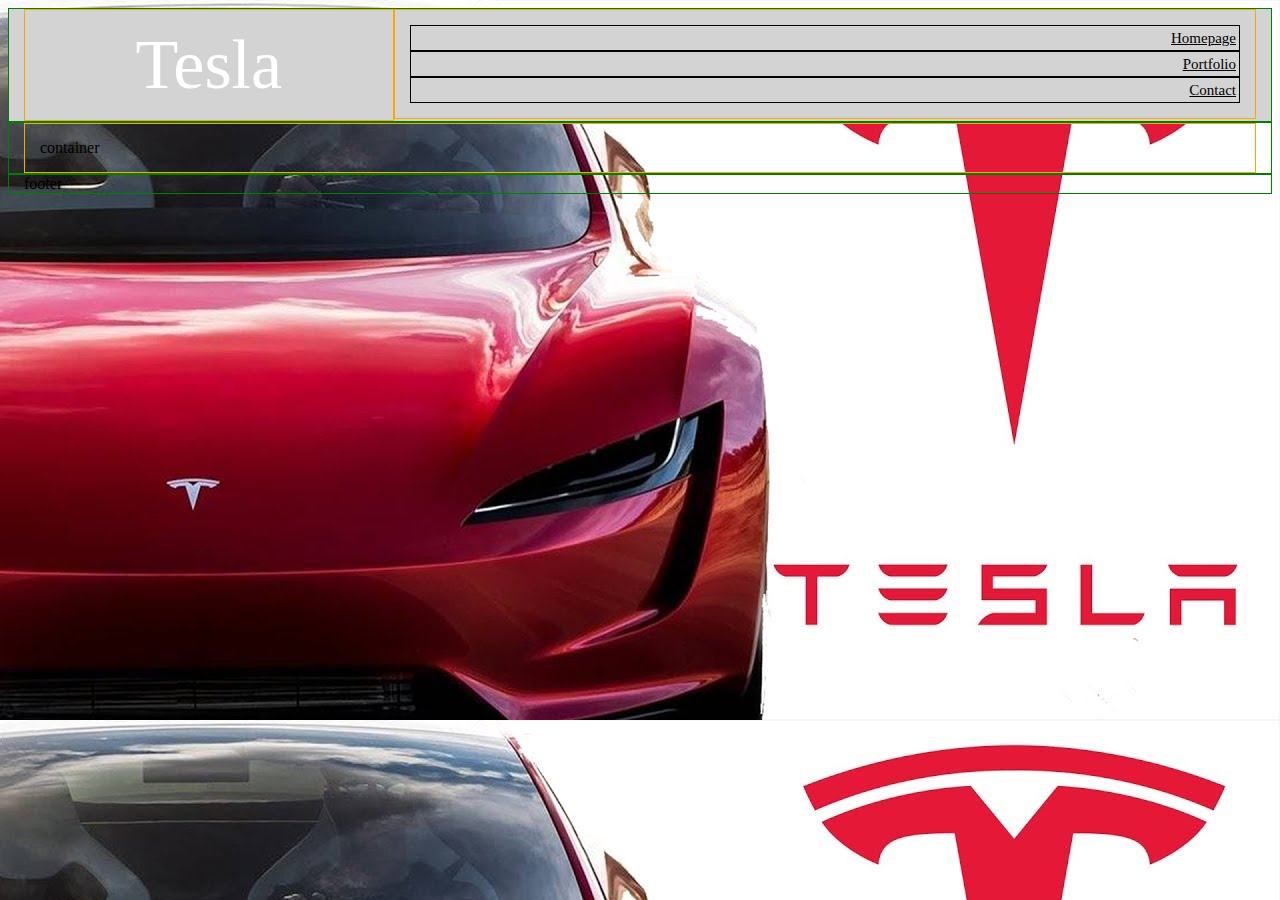
==== contact.html @ 08e48f25 "11/25/2018" ====
<!doctype html>
<html lang="en">
<head>
    <meta charset="UTF-8">
    <meta name="viewport" content="width=device-width, initial-scale=1.0">
    <link rel="stylesheet" href="assets/css/styles.css">
    <title></title>
</head>

<body>

    <header class="container header-box">
        <div class="row">
            <div class="col-3 text-center">
                <div class="tesla">Tesla</div>
            </div>
            <nav>
                <div class="col-7 text-right link-box">
                <div class="links"><a href="index.html">Homepage</a></div>
                <div class="links"><a href="portfolio.html">Portfolio</a></div>
                <div class="links"><a href="contact.html">Contact</a></div>
                </div>
            </nav>
        </div>
    </header>

    <div class="container">
        <div class="row">
            <div class="col-10">
                container
            </div>
        </div>
    </div>

    <footer class="container">
        <div class="row">
            footer
        </div>
    </footer>

</body>
</html>
---- assets/css/styles.css ----
* {
    box-sizing: border-box;
}

body {
    background-image: url(../images/background-img.jpg);
    background-size: cover;
}

.container {
    width: 100%;
    padding-right: 15px;
    padding-left: 15px;
    margin-right: auto;
    margin-left: auto;
    border: 1px solid green;
}

.row::after {
    content: "";
    clear: both;
    display: table;
}

[class*="col-"] {
    float: left;
    padding: 15px;
    border: 1px solid red;
}

.col-1 {
    width: 10%;
    border: 1px solid orange;
}

.col-2 {
    width: 20%;
    border: 1px solid orange;
}

.col-3 {
    width: 30%;
    border: 1px solid orange;
}

.col-4 {
    width: 40%;
    border: 1px solid orange;
}

.col-5 {
    width: 50%;
    border: 1px solid orange;
}

.col-6 {
    width: 60%;
    border: 1px solid orange;
}

.col-7 {
    width: 70%;
    border: 1px solid orange;
}

.col-8 {
    width: 80%;
    border: 1px solid orange;
}

.col-9 {
    width: 90%;
    border: 1px solid orange;
}

.col-10 {
    width: 100%;
    border: 1px solid orange;
}

.text-center {
    text-align: center;
}

.text-right {
    text-align: right;
}

/*
Top Page
*/

.header-box {
    background: lightgray;
}

.tesla {
    font-size: 70px;
    color: white;
}

.links {
    border: 1px solid black;
    padding: 3px;
}

a {
    color: black;
    font-size: 15px;
}

a:hover {
    color: red;
    font-size: 20px;
}

/*
Content
*/

.content-box {
    margin-top: 40px;
}

.img-tesla {
    width: 400px;
    height: 400px;
}

.tesla-info {
    margin-top: 30px;
}

.tesla-hov:hover {
    background-color: black;
    color: white;
    font-size: 20px;
}

/*
Content
*/

.footer-box {
    background-color: lightgray;
}
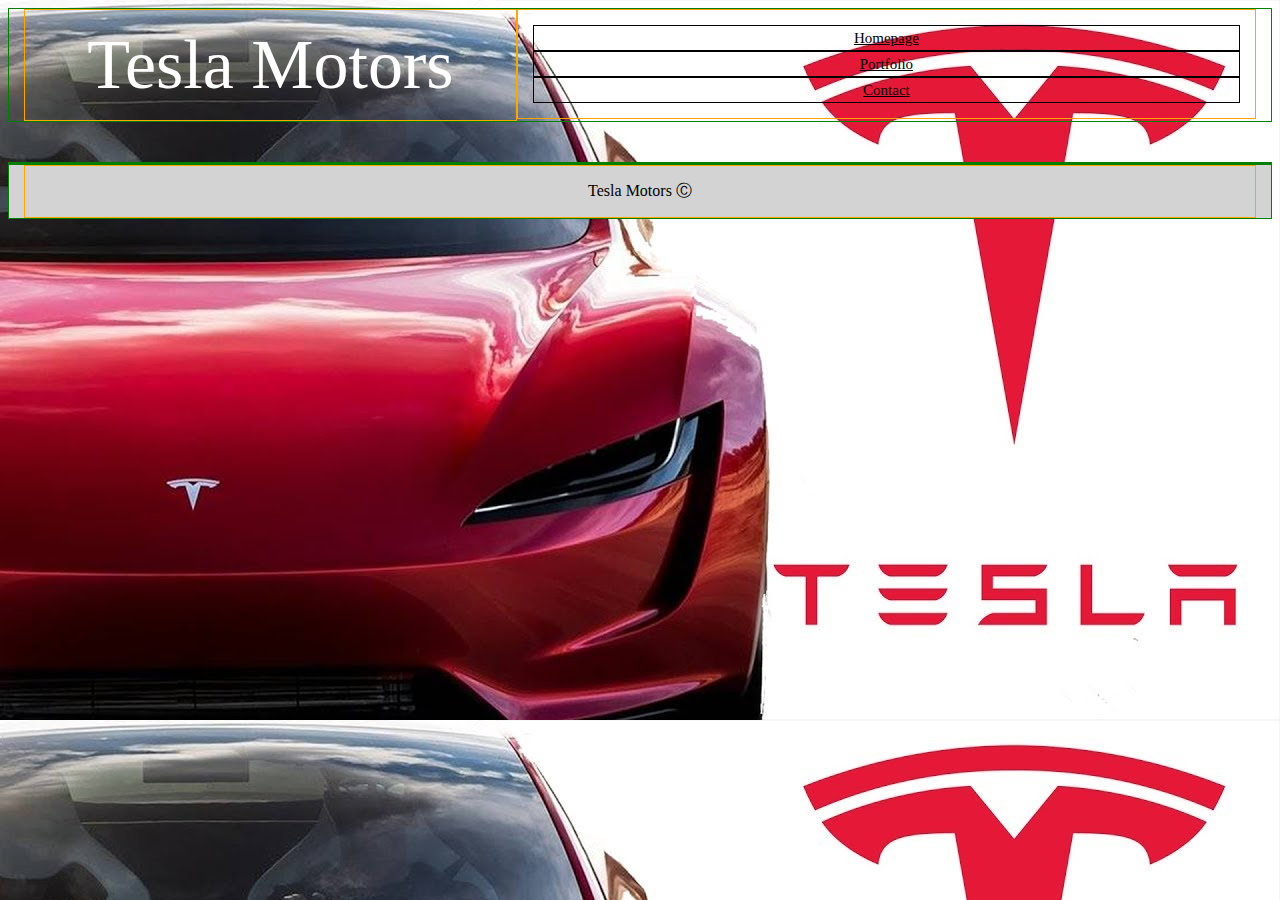
==== commit 3baa2f01: "11/25/2018" ====
--- a/contact.html
+++ b/contact.html
@@ -1,5 +1,6 @@
 <!doctype html>
 <html lang="en">
+
 <head>
     <meta charset="UTF-8">
     <meta name="viewport" content="width=device-width, initial-scale=1.0">
@@ -9,34 +10,33 @@
 
 <body>
 
-    <header class="container header-box">
+    <header class="container">
         <div class="row">
-            <div class="col-3 text-center">
-                <div class="tesla">Tesla</div>
+            <div class="col-4 text-center">
+                <div class="tesla">Tesla Motors</div>
             </div>
             <nav>
-                <div class="col-7 text-right link-box">
-                <div class="links"><a href="index.html">Homepage</a></div>
-                <div class="links"><a href="portfolio.html">Portfolio</a></div>
-                <div class="links"><a href="contact.html">Contact</a></div>
+                <div class="col-6 text-center link-box">
+                    <div class="links"><a href="index.html">Homepage</a></div>
+                    <div class="links"><a href="portfolio.html">Portfolio</a></div>
+                    <div class="links"><a href="contact.html">Contact</a></div>
                 </div>
             </nav>
         </div>
     </header>
 
-    <div class="container">
-        <div class="row">
-            <div class="col-10">
-                container
-            </div>
-        </div>
+    <div class="container content-box">
+
     </div>
 
-    <footer class="container">
+    <footer class="container footer-box">
         <div class="row">
-            footer
+            <div class="col-10 text-center">
+                Tesla Motors &#9400;
+            </div>
         </div>
     </footer>
 
 </body>
+
 </html>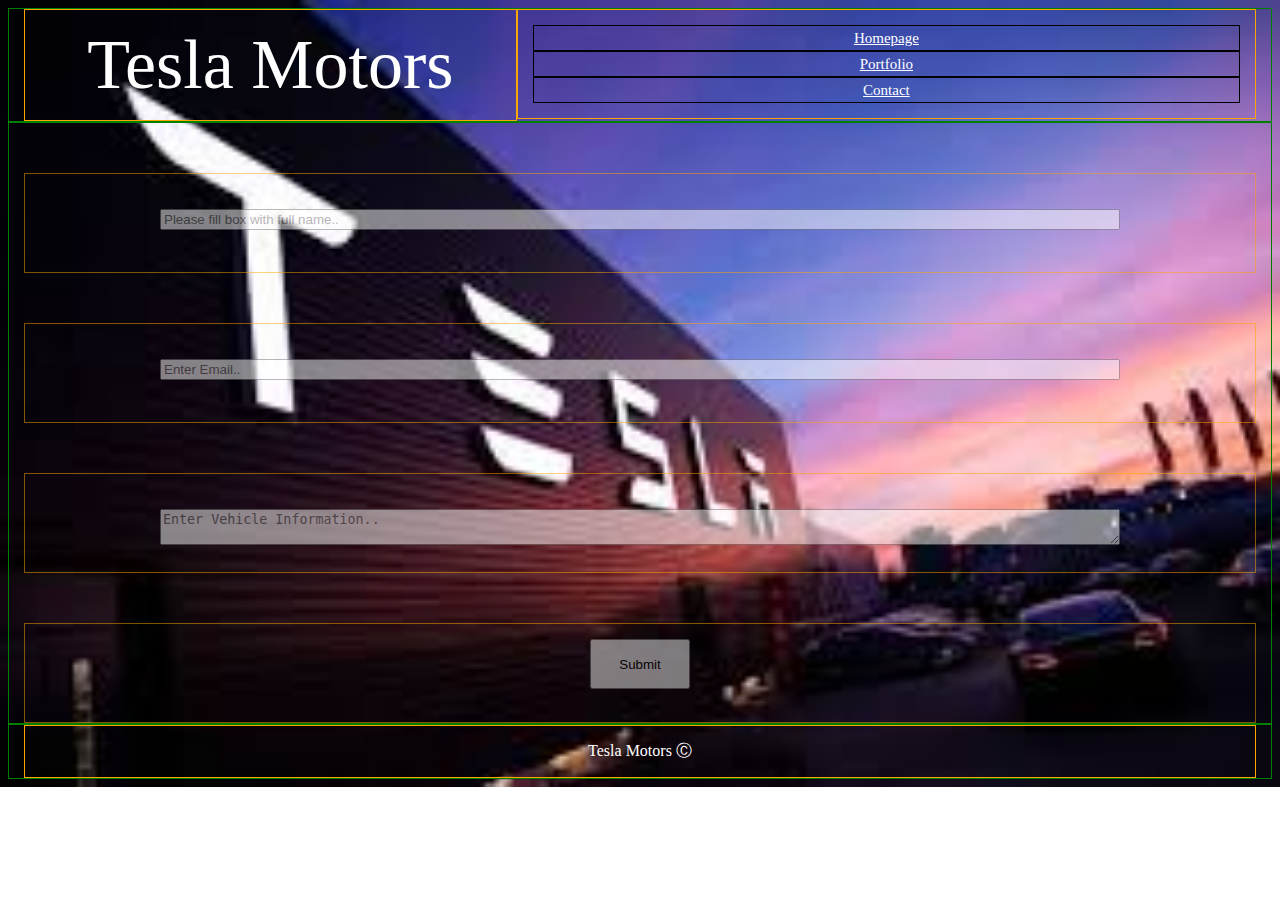
==== commit 6de1c0b1: "11/25/2018" ====
--- a/contact.html
+++ b/contact.html
@@ -4,7 +4,7 @@
 <head>
     <meta charset="UTF-8">
     <meta name="viewport" content="width=device-width, initial-scale=1.0">
-    <link rel="stylesheet" href="assets/css/styles.css">
+    <link rel="stylesheet" href="assets/css/styles-contact.css">
     <title></title>
 </head>
 
@@ -25,8 +25,35 @@
         </div>
     </header>
 
-    <div class="container content-box">
-
+    <div class="container">
+        <div class="row">
+            <div class="col-10 form-box text-center">
+                <form>
+                    <input class="info-box" type="text" name="FullName" placeholder="Please fill box with full name..">
+                </form>
+            </div>
+        </div>
+        <div class="row">
+            <div class="col-10 form-box text-center">
+                <form>
+                    <input class="info-box" type="email" name="email" placeholder="Enter Email..">   
+                </form>
+            </div>
+        </div>
+        <div class="row">
+            <div class="col-10 form-box text-center">
+                <form>
+                    <textarea class="info-box" id="subject" name="subject" placeholder="Enter Vehicle Information.."></textarea>
+                </form>
+            </div>    
+        </div>
+        <div class="row">
+            <div class="col-10 form-box text-center">
+                <form>
+                    <input class="submit-btn" type="submit" value="Submit">
+                </form>
+            </div>
+        </div>
     </div>
 
     <footer class="container footer-box">
--- a/assets/css/styles-contact.css
+++ b/assets/css/styles-contact.css
@@ -0,0 +1,154 @@
+* {
+    box-sizing: border-box;
+}
+
+body {
+    background-image: url(../images/background-contact.jpg);
+    background-size: cover;
+    background-repeat: no-repeat;
+}
+
+.container {
+    width: 100%;
+    padding-right: 15px;
+    padding-left: 15px;
+    margin-right: auto;
+    margin-left: auto;
+    border: 1px solid green;
+}
+
+.row::after {
+    content: "";
+    clear: both;
+    display: table;
+}
+
+[class*="col-"] {
+    float: left;
+    padding: 15px;
+    border: 1px solid red;
+}
+
+.col-1 {
+    width: 10%;
+    border: 1px solid orange;
+}
+
+.col-2 {
+    width: 20%;
+    border: 1px solid orange;
+}
+
+.col-3 {
+    width: 30%;
+    border: 1px solid orange;
+}
+
+.col-4 {
+    width: 40%;
+    border: 1px solid orange;
+}
+
+.col-5 {
+    width: 50%;
+    border: 1px solid orange;
+}
+
+.col-6 {
+    width: 60%;
+    border: 1px solid orange;
+}
+
+.col-7 {
+    width: 70%;
+    border: 1px solid orange;
+}
+
+.col-8 {
+    width: 80%;
+    border: 1px solid orange;
+}
+
+.col-9 {
+    width: 90%;
+    border: 1px solid orange;
+}
+
+.col-10 {
+    width: 100%;
+    border: 1px solid orange;
+}
+
+.text-center {
+    text-align: center;
+}
+
+.text-right {
+    text-align: right;
+}
+
+/*
+Top Page
+*/
+
+.header-box {
+    background: lightgray;
+}
+
+.tesla {
+    font-size: 70px;
+    color: white;
+}
+
+.links {
+    border: 1px solid black;
+    padding: 3px;
+}
+
+a {
+    color: white;
+    font-size: 15px;
+}
+
+a:hover {
+    color: red;
+    font-size: 20px;
+}
+
+/*
+Content
+*/
+
+.form-box {
+    height: 100px;
+    margin-top: 50px;
+    opacity: 0.5;
+}
+
+.info-box {
+    width: 80%;
+    margin-top: 20px;
+}
+
+.info-box:hover {
+    font-weight: bold;
+    padding: 5px;
+}
+
+.submit-btn {
+    height: 50px;
+    width: 100px;
+}
+
+.submit-btn:hover {
+    background-color: red;
+    font-weight: bold;
+}
+
+/*
+Footer
+*/
+
+.footer-box {
+    color: white;
+}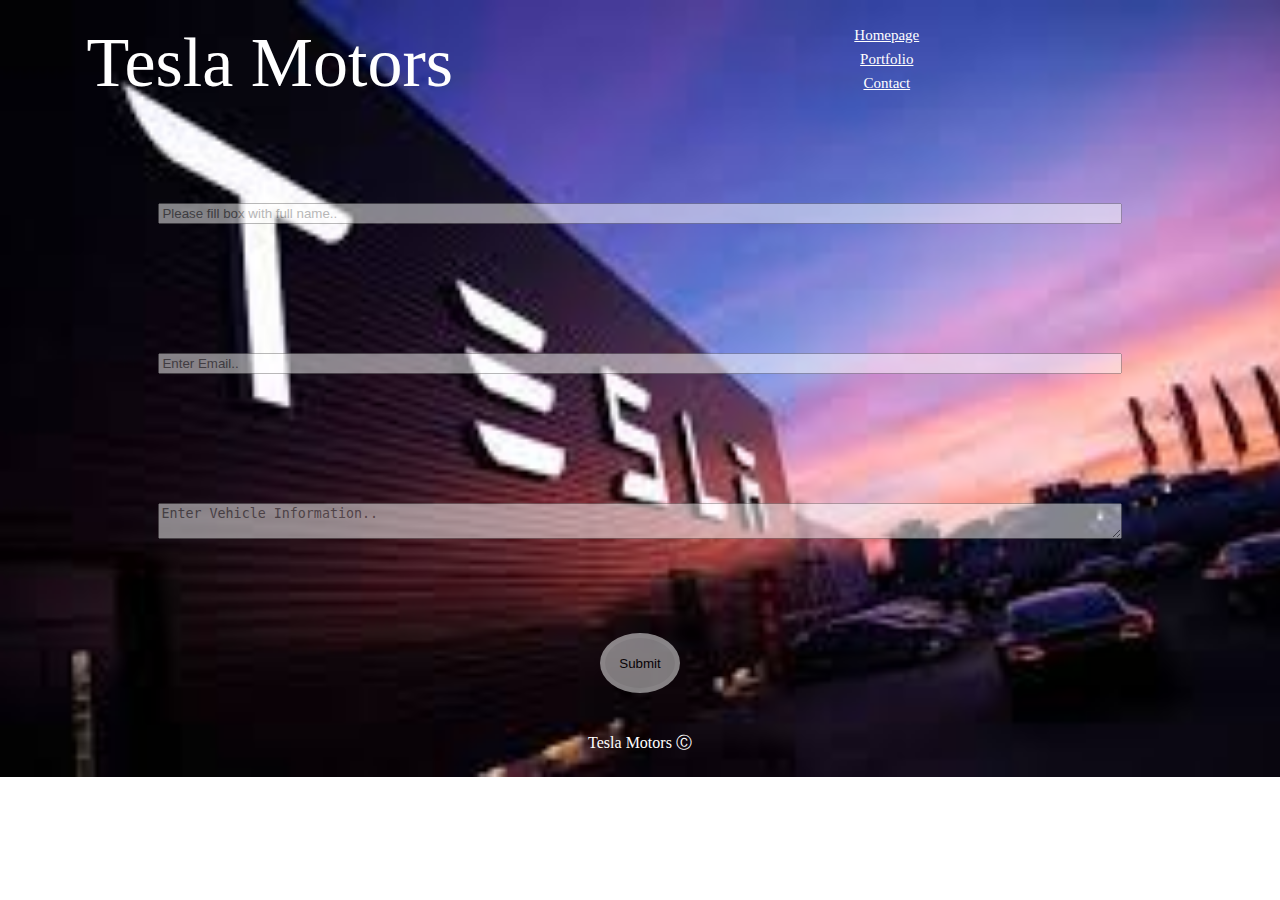
==== commit e4a30f83: "11/26/2018" ====
--- a/contact.html
+++ b/contact.html
@@ -5,18 +5,18 @@
     <meta charset="UTF-8">
     <meta name="viewport" content="width=device-width, initial-scale=1.0">
     <link rel="stylesheet" href="assets/css/styles-contact.css">
-    <title></title>
+    <title>Contact</title>
 </head>
 
 <body>
 
     <header class="container">
         <div class="row">
-            <div class="col-4 text-center">
+            <div class="col-4 collapse-10 text-center">
                 <div class="tesla">Tesla Motors</div>
             </div>
             <nav>
-                <div class="col-6 text-center link-box">
+                <div class="col-6 collapse-10 text-center link-box">
                     <div class="links"><a href="index.html">Homepage</a></div>
                     <div class="links"><a href="portfolio.html">Portfolio</a></div>
                     <div class="links"><a href="contact.html">Contact</a></div>
--- a/assets/css/styles-contact.css
+++ b/assets/css/styles-contact.css
@@ -14,7 +14,6 @@
     padding-left: 15px;
     margin-right: auto;
     margin-left: auto;
-    border: 1px solid green;
 }
 
 .row::after {
@@ -26,57 +25,46 @@
 [class*="col-"] {
     float: left;
     padding: 15px;
-    border: 1px solid red;
 }
 
 .col-1 {
     width: 10%;
-    border: 1px solid orange;
 }
 
 .col-2 {
     width: 20%;
-    border: 1px solid orange;
 }
 
 .col-3 {
     width: 30%;
-    border: 1px solid orange;
 }
 
 .col-4 {
     width: 40%;
-    border: 1px solid orange;
 }
 
 .col-5 {
     width: 50%;
-    border: 1px solid orange;
 }
 
 .col-6 {
     width: 60%;
-    border: 1px solid orange;
 }
 
 .col-7 {
     width: 70%;
-    border: 1px solid orange;
 }
 
 .col-8 {
     width: 80%;
-    border: 1px solid orange;
 }
 
 .col-9 {
     width: 90%;
-    border: 1px solid orange;
 }
 
 .col-10 {
     width: 100%;
-    border: 1px solid orange;
 }
 
 .text-center {
@@ -101,7 +89,6 @@
 }
 
 .links {
-    border: 1px solid black;
     padding: 3px;
 }
 
@@ -136,8 +123,11 @@
 }
 
 .submit-btn {
-    height: 50px;
-    width: 100px;
+    height: 60px;
+    width: 80px;
+    border: 5px solid white;
+    border-radius: 50%;
+    
 }
 
 .submit-btn:hover {
@@ -151,4 +141,62 @@
 
 .footer-box {
     color: white;
-}+}
+
+/*
+Media screen
+*/
+
+@media screen and (max-width: 980px) {
+
+    .container {
+        width: 100%;
+    }
+    
+    .collapse-10 {
+        float: left;
+        clear: both;
+        width: 100%;
+    }
+    
+    .img-tesla {
+        width: 100%;
+    }
+    
+    }
+    
+    @media screen and (max-width: 768px) {
+    
+    .container {
+        width: 100%;
+    }
+    
+    .collapse-10 {
+        float: left;
+        clear: both;
+        width: 100%;
+    }
+    
+    .img-tesla {
+        width: 100%;
+    }
+        
+    }
+    
+    @media screen and (max-width: 640px) {
+    
+    .container {
+        width: 100%;
+    }
+    
+    .collapse-10 {
+        float: left;
+        clear: both;
+        width: 100%;
+    }
+    
+    .img-tesla {
+        width: 100%;
+    }
+    
+    }